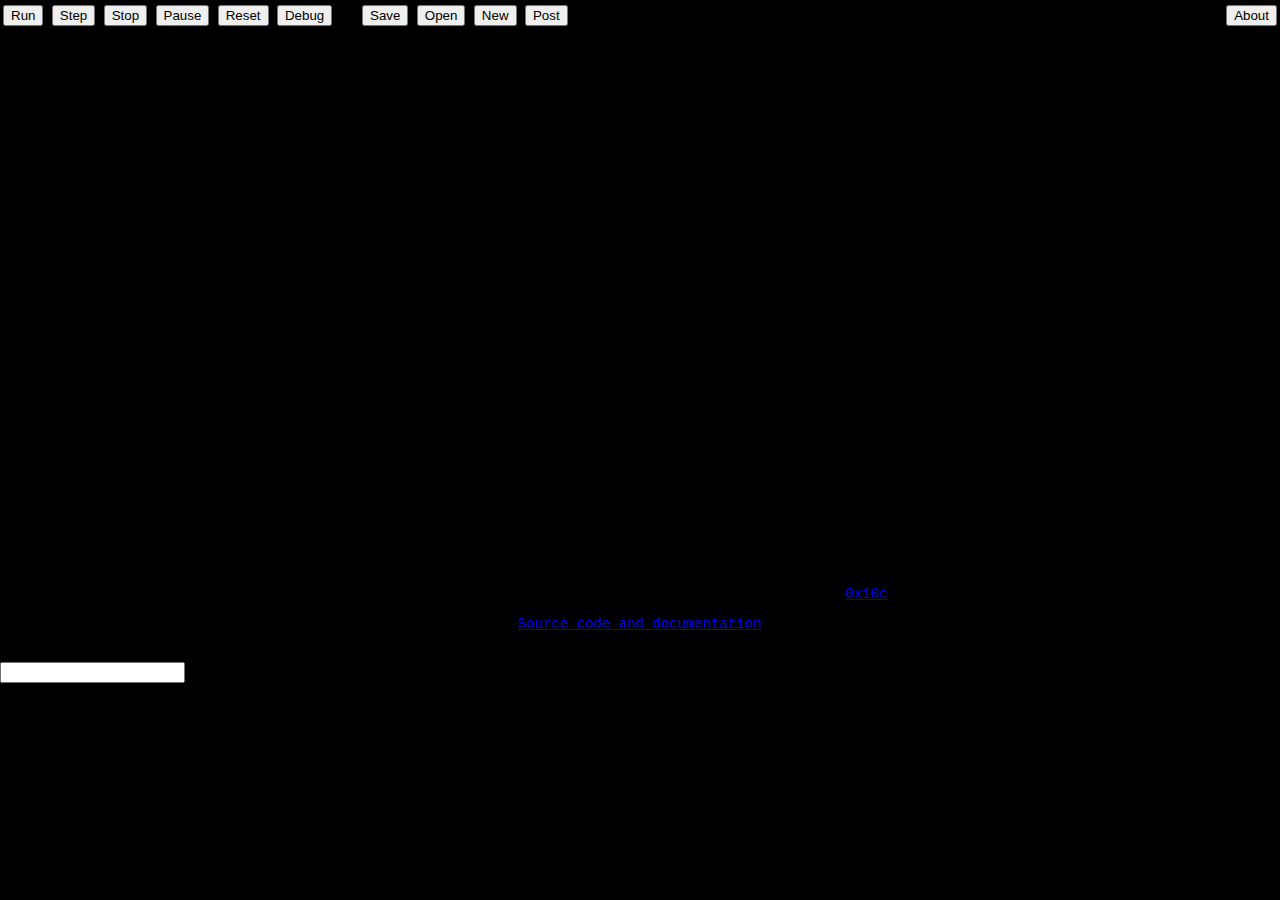
==== index.html @ 8cb6234c "added post button" ====
<!DOCTYPE html>
<html xmlns="http://www.w3.org/1999/xhtml" xml:lang="en" lang="en">
	<head>
		<title>DCPU-16 IDE</title>
		<meta name="Description" content="An open-source assembler, debugger and emulator for 0x10c">
		<link type="text/css" href="stylesheets/black-theme/jquery-ui-1.8.20.custom.css" rel="stylesheet" />
		<link type="text/css" href="stylesheets/styles.css" rel="stylesheet" />
		<script type="text/javascript" src="javascript/jquery-1.7.2.min.js"></script>
		<script type="text/javascript" src="javascript/jquery-ui-1.8.20.custom.min.js"></script>
		<script type="text/javascript" src="javascript/emulator.js"></script>
		<script type="text/javascript" src="javascript/assembler.js"></script>
		<script type="text/javascript" src="javascript/lem1820.js"></script>
		<script type="text/javascript" src="javascript/keyboard.js"></script>
		<script type="text/javascript" src="javascript/clock.js"></script>
		<script type="text/javascript" src="javascript/ace/ace.js" charset="utf-8"></script>
		<script type="text/javascript" src="javascript/ace/theme-monokai.js" charset="utf-8"></script>
		<script type="text/javascript" src="javascript/ace/mode-dcpu16.js" charset="utf-8"></script>
		<script type="text/javascript" src="javascript/ide.js"></script>
		<script type="text/javascript">
		  var _gaq = _gaq || [];
		  _gaq.push(['_setAccount', 'UA-32543076-1']);
		  _gaq.push(['_trackPageview']);

		  (function() {
			var ga = document.createElement('script'); ga.type = 'text/javascript'; ga.async = true;
			ga.src = ('https:' == document.location.protocol ? 'https://ssl' : 'http://www') + '.google-analytics.com/ga.js';
			var s = document.getElementsByTagName('script')[0]; s.parentNode.insertBefore(ga, s);
		  })();
		</script>
		 
	<body>
		<div id="toolbar" class="ui-widget-header ui-corner-all">
			<button id="run_button" onclick="run()">Run</button>
			<button id="step_button" onclick="step()">Step</button>
			<button id="stop_button" onclick="stopDebugger()">Stop</button>
			<button id="pause_button" onclick="pauseDebugger()">Pause</button>
			<button id="reset_button" onclick="reset()">Reset</button>
			
			<button id="debug_button" onclick="startDebugger()">Debug</button>
			<div style="margin-left: 12px; width: 1px; display: inline-block;"></div>
			<button id="save_button" onclick="save()">Save</button>
			<button id="open_button" onclick="_open()">Open</button>
			<button id="new_button" onclick="_new()">New</button>
			<button id="post_button" onclick="post()">Post</button>
			
			<button id="about_button" class="right" onclick="about()">About</button>
		</div>
		
		<div>
		
			<div class="ui-dialog ui-widget ui-widget-content ui-corner-all" style="right:0px; height:255px; top: 50px;">
				<div class="ui-dialog-titlebar ui-widget-header ui-corner-all ui-helper-clearfix">
					<span class="ui-dialog-title">Emulator</span>
					<div class="right" id="cycles" style="margin-top: 2px"></div>
				</div>
				<div style="height: auto; width: auto;" class="ui-dialog-content ui-widget-content">
					<div id="monitor"></div>
				</div>
			</div>
			
			
			<div id="editing_windows">
				<div id="source-dialog" class="ui-dialog ui-widget ui-widget-content ui-corner-all" style="right: 310px; left: 0px; bottom: 220px; top: 50px; width: auto;">
					<div class="ui-dialog-titlebar ui-widget-header ui-corner-all ui-helper-clearfix">
						<span id="editor_file_name" class="ui-dialog-title">Source</span>
					</div>
					<div id="editor" class="ui-dialog-content ui-widget-content"></div>
				</div>
				
				<div id="assembly-dialog" class="ui-dialog ui-widget ui-widget-content ui-corner-all" style="left: 0px; bottom: 0px; height: 210px; right: 310px; width: auto;">
					<div class="ui-dialog-titlebar ui-widget-header ui-corner-all ui-helper-clearfix">
					  <span class="ui-dialog-title">Assembly Result</span>
					</div>
					<div id="assembly" class="dialog_contents ui-dialog-content ui-widget-content scrolling_contents"></div>
				</div>
				
				<div id="ouput-dialog" class="ui-dialog ui-widget ui-widget-content ui-corner-all" style="right:0px; width: 300px; bottom: 0px; top: 310px;">
					<div class="ui-dialog-titlebar ui-widget-header ui-corner-all ui-helper-clearfix">
					  <span class="ui-dialog-title">Output</span>
					</div>
					<div id="output" class="ui-dialog-content ui-widget-content dialog_contents scrolling_contents"></div>
				</div>
			
			</div>
			
			<div id="debugging_windows" style="display: none">
				<div id="listing-dialog" class="ui-dialog ui-widget ui-widget-content ui-corner-all" style="right: 310px; left: 0px; bottom: 220px; top: 50px; width: auto;">
					<div class="ui-dialog-titlebar ui-widget-header ui-corner-all ui-helper-clearfix">
						<span class="ui-dialog-title">Listing</span>
					</div>
					<div id="listing"  
						class="ui-dialog-content ui-widget-content dialog_contents scrolling_contents"></div>
						
					<div id="debugger_line"></div>
				</div>
				
				<div id="memory-dialog" class="ui-dialog ui-widget ui-widget-content ui-corner-all" style="left: 0px; bottom: 0px; height: 210px; right: 310px; width: auto;">
					<div class="ui-dialog-titlebar ui-widget-header ui-corner-all ui-helper-clearfix">
					  <span class="ui-dialog-title">Memory</span>
					</div>
					<div id="memory_container" class="dialog_contents ui-dialog-content ui-widget-content scrolling_contents">
						<div style="height: 114674px;"></div>
						<div id="memory"></div>
					</div>
				</div>
				
				<div id="registers-dialog" class="ui-dialog ui-widget ui-widget-content ui-corner-all" style="right:0px; width: 300px; bottom: 0px; top: 310px;">
					<div class="ui-dialog-titlebar ui-widget-header ui-corner-all ui-helper-clearfix">
					  <span class="ui-dialog-title">Registers</span>
					</div>
					<div id="registers" class="ui-dialog-content ui-widget-content dialog_contents scrolling_contents">
						<div id="register-A">
							<div class="register-name">A:</div>
							<div class="left">
								<span class="register-value">0x0000</span>
								[<span class="register-memory-value">0x0000</span>]
							</div>
							<div class="clear"></div>
						</div>
						<div id="register-B">
							<div class="register-name">B:</div>
							<div class="left">
								<span class="register-value">0x0000</span>
								[<span class="register-memory-value">0x0000</span>]
							</div>
							<div class="clear"></div>
						</div>
						<div id="register-C">
							<div class="register-name">C:</div>
							<div class="left">
								<span class="register-value">0x0000</span>
								[<span class="register-memory-value">0x0000</span>]
							</div>
							<div class="clear"></div>
						</div>
						<div id="register-X">
							<div class="register-name">X:</div>
							<div class="left">
								<span class="register-value">0x0000</span>
								[<span class="register-memory-value">0x0000</span>]
							</div>
							<div class="clear"></div>
						</div>
						<div id="register-Y">
							<div class="register-name">Y:</div>
							<div class="left">
								<span class="register-value">0x0000</span>
								[<span class="register-memory-value">0x0000</span>]
							</div>
							<div class="clear"></div>
						</div>
						<div id="register-Z">
							<div class="register-name">Z:</div>
							<div class="left">
								<span class="register-value">0x0000</span>
								[<span class="register-memory-value">0x0000</span>]
							</div>
							<div class="clear"></div>
						</div>
						<div id="register-I">
							<div class="register-name">I:</div>
							<div class="left">
								<span class="register-value">0x0000</span>
								[<span class="register-memory-value">0x0000</span>]
							</div>
							<div class="clear"></div>
						</div>
						<div id="register-J">
							<div class="register-name">J:</div>
							<div class="left">
								<span class="register-value">0x0000</span>
								[<span class="register-memory-value">0x0000</span>]
							</div>
							<div class="clear"></div>
						</div>
						<div id="register-SP">
							<div class="register-name">SP:</div>
							<div class="left">
								<span class="register-value">0x0000</span>
								[<span class="register-memory-value">0x0000</span>]
							</div>
							<div class="clear"></div>
						</div>
						<div id="register-PC">
							<div class="register-name">PC:</div>
							<div class="left">
								<span class="register-value">0x0000</span>
								[<span class="register-memory-value">0x0000</span>]
							</div>
							<div class="clear"></div>
						</div>
						<div id="register-EX">
							<div class="register-name">EX:</div>
							<div class="left">
								<span class="register-value">0x0000</span>
								[<span class="register-memory-value">0x0000</span>]
							</div>
							<div class="clear"></div>
						</div>
						<div id="register-IA">
							<div class="register-name">IA:</div>
							<div class="left">
								<span class="register-value">0x0000</span>
								[<span class="register-memory-value">0x0000</span>]
							</div>
							<div class="clear"></div>
						</div>
					</div>
				</div>
			</div>
		</div>
		
		<div id="about_dialog" title="About DCPU-16 IDE">
			<p>
				DCPU-16 IDE version 0.1<br/>
				&copy; 2012 John McCann
			</p>
			<p>DCPU-16 IDE is an assembler, debugger and emulator for <a href="http://0x10c.com" target="_tab">0x10c</a>.</p>
			<p><a href="https://github.com/dangermccann/dcpu16-ide" target="_tab">Source code and documentation</a></p>
		</div>

		
		<div id="save_dialog" title="Save File">
			<p>
				Enter a file name: <br/>
				<input type="text" id="file_name" />
			</p>
		</div>
		
		<div id="open_dialog" title="Open File">
			<p>
				<ol id="selectable_file_list">
				</ol>
			</p>
		</div>
		
	</body>
</html>
---- stylesheets/styles.css ----
body { 
	font-family: courier, 'courier new', Lucidatypewriter, monospace, fixed; 
	font-size: 14px;
	background: #000000;
	margin: 0px; 
	padding: 0px;
}
.right {
	float: right;
}
.left {
	float: left;
}

#toolbar {
	padding: 3px;
	margin-top: 2px;
}

.scrolling_contents {
	overflow-y: auto !important;
}

textarea {
	background: none;
	color: #ffffff;
	border: 1px solid #695649;
	height: 100% !important; 
	width: 100%; 
	margin: 0; 
	padding: 0 4px 0 4px;
}

#editor {
	position: absolute; 
	top: 41px; 
	left: 4px; 
	right: 4px; 
	bottom: 4px; 
	padding: 0 !important; 
	overflow: hidden !important;
}

.ace_editor {
	font-size: 14px !important;
}

.ace_gutter-cell.ace_breakpoint{
    border-radius: 20px 0px 0px 20px;
    box-shadow: 0px 0px 1px 1px red inset;
} 

.dialog_contents {
	position: absolute !important; 
	top: 34px; 
	left: 4px; 
	right: 4px; 
	bottom: 0; 
	padding-left: 3px !important; 
	padding-right: 5px !important;  
	padding-top: 7px !important; 
	padding-bottom: 5px !important; 
	
}

#listing {
	top: 39px; 
	padding-top: 0px !important;
	padding-left: 0px !important;
	margin-left: 2px;
	z-index: 16;
}

#debugger_line {
	position: absolute;
	height: 14px;
    left: 4px;
    right: 20px;
    top: 39px;
    z-index: 15;
	background: #3f5526;
}

.listing_line {
	white-space: nowrap;
	height: 14px;
}

.offset {
	color: #777777;
	width: 62px;
	margin-right: 14px;
	cursor: pointer;
}

.breakpoint {
	background: #971200;
	color: #aaaaaa !important;
}

.bytecode {
	color: #ffffff;
	width: 170px;
}
.tokens {
}
.clear {
	clear: both;
}

.comment { 
	color: #777777; 
	white-space: nowrap;
}
.hexidecimal { 
	color: #3bd4d4; 
}
.decimal { 
	color: #0077ff; 
}
.string { 
	color: #007700 
}
.label_def { 
	color: #6666ff 
}
.label_ref { 
	color: #aaaaff 
}
.command { 
	color: #ffffff; 
	font-weight: bold;
}
.reserved_word { 
	color: #aaaa00; 
}
.open_bracket { 
	color: #dddddd; 
}	
.close_bracket { 
	color: #dddddd; 
} 
.comma { 
	color: #dddddd; 
}
.operator { 
	color: #dddddd; 
}
.register { 
	color: #fe9fde; 
}
.space {  }


.register-name {
	float: left;
	color: #fe9fde; 
	width: 35px;
}
.register-value {
	float: left;
	color: #ffffff;
	padding-right: 16px;
}

.register-memory-value {
	cursor: pointer;
}

.changed {
	color: #9cce64 !important;
}

.ace_numeric { 
	color: #0077ff; 
}
.ace_hex { 
	color: #3bd4d4; 
}
.ace_string { 
	color: #007700 !important;
}
.ace_library { 
	color: #6666ff 
}
.ace_keyword { 
	color: #ffffff !important;  
	font-weight: bold;
}
.ace_variable { 
	color: #fe9fde; 
}




#memory {
	min-width: 500px;
	position: absolute;
	top: 4px;
	left: 4px;
}

.memory_offset {
	color: #777777;
	float: left; 
	width: 62px;
}

.memory_line {
	float: left;
	white-space: nowrap;	
}

#about_dialog {
	text-align: center;
}

#selectable_file_list .ui-selecting { 
	background: #dbffb0; 
	color: black; 
}
#selectable_file_list .ui-selected { 
	background: #9fda58; 
	color: black; 
}
#selectable_file_list { 
	list-style-type: none; 
	margin: 0; 
	padding: 0; 
	cursor: pointer;
}
#selectable_file_list li { 
	margin: 3px; 
	padding: 0.4em; 
	height: 14px; 
}
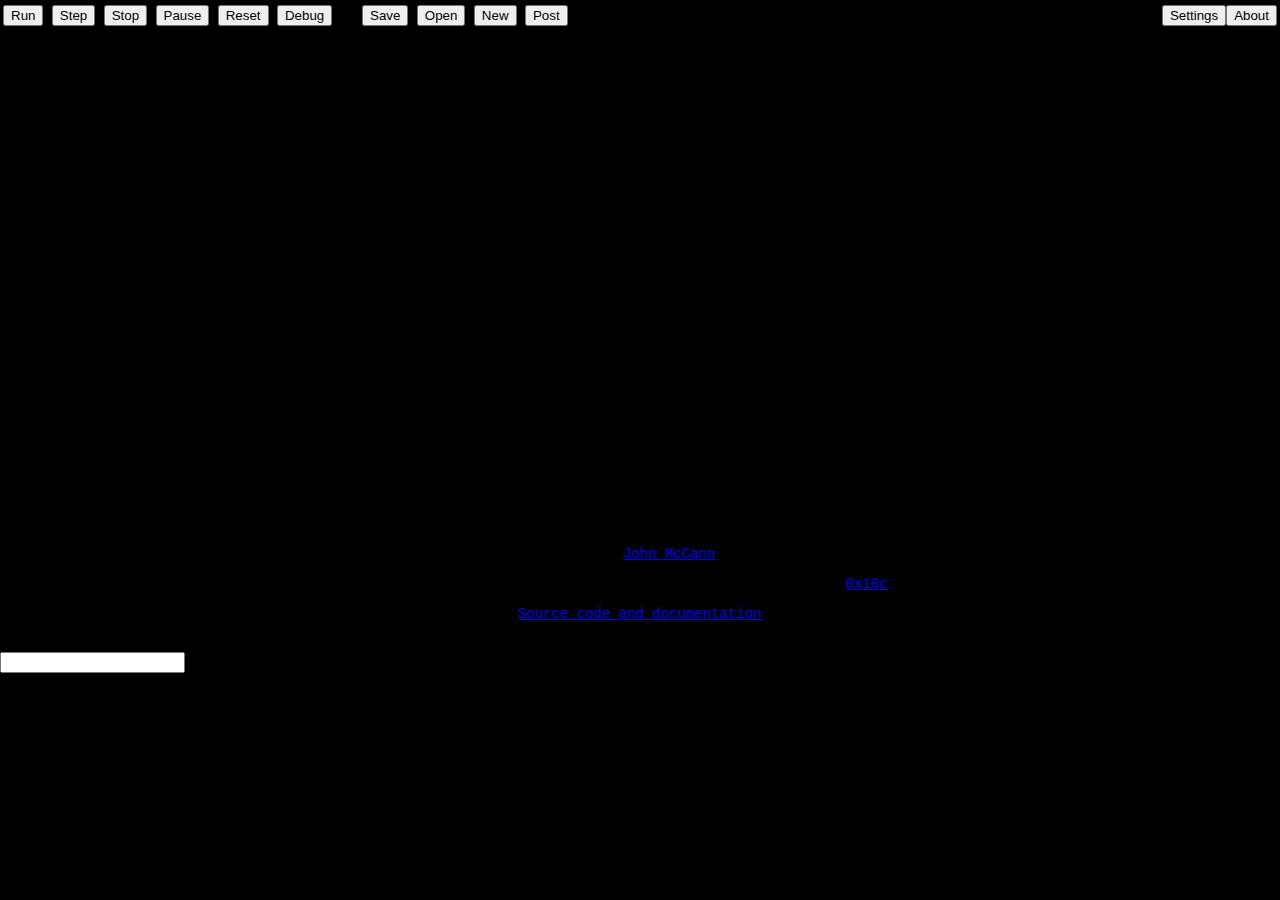
==== commit dd1316e4: "- fix assembler error with [SP] and [SP+constant] - handle stack overflow for programs with really l" ====
--- a/index.html
+++ b/index.html
@@ -10,6 +10,7 @@
 		<script type="text/javascript" src="javascript/emulator.js"></script>
 		<script type="text/javascript" src="javascript/assembler.js"></script>
 		<script type="text/javascript" src="javascript/lem1820.js"></script>
+		<script type="text/javascript" src="javascript/hmd2043.js"></script>
 		<script type="text/javascript" src="javascript/keyboard.js"></script>
 		<script type="text/javascript" src="javascript/clock.js"></script>
 		<script type="text/javascript" src="javascript/ace/ace.js" charset="utf-8"></script>
@@ -18,13 +19,21 @@
 		<script type="text/javascript" src="javascript/ide.js"></script>
 		<script type="text/javascript">
 		  var _gaq = _gaq || [];
-		  _gaq.push(['_setAccount', 'UA-32543076-1']);
+		  //_gaq.push(['_setAccount', 'UA-32543076-1']);
 		  _gaq.push(['_trackPageview']);
 
 		  (function() {
 			var ga = document.createElement('script'); ga.type = 'text/javascript'; ga.async = true;
 			ga.src = ('https:' == document.location.protocol ? 'https://ssl' : 'http://www') + '.google-analytics.com/ga.js';
 			var s = document.getElementsByTagName('script')[0]; s.parentNode.insertBefore(ga, s);
+		  })();
+		</script>
+		<script type="text/javascript">
+		  var uvOptions = {};
+		  (function() {
+			var uv = document.createElement('script'); uv.type = 'text/javascript'; uv.async = true;
+			uv.src = ('https:' == document.location.protocol ? 'https://' : 'http://') + 'widget.uservoice.com/6ExFBRfaBV9aGiIHJQb4NQ.js';
+			var s = document.getElementsByTagName('script')[0]; s.parentNode.insertBefore(uv, s);
 		  })();
 		</script>
 		 
@@ -35,6 +44,7 @@
 			<button id="stop_button" onclick="stopDebugger()">Stop</button>
 			<button id="pause_button" onclick="pauseDebugger()">Pause</button>
 			<button id="reset_button" onclick="reset()">Reset</button>
+			<button id="clone_button" onclick="clone()" style="display:none">Clone</button>
 			
 			<button id="debug_button" onclick="startDebugger()">Debug</button>
 			<div style="margin-left: 12px; width: 1px; display: inline-block;"></div>
@@ -44,37 +54,41 @@
 			<button id="post_button" onclick="post()">Post</button>
 			
 			<button id="about_button" class="right" onclick="about()">About</button>
+			<button id="settings_button" class="right" onclick="openSettings()">Settings</button>
 		</div>
 		
 		<div>
 		
-			<div class="ui-dialog ui-widget ui-widget-content ui-corner-all" style="right:0px; height:255px; top: 50px;">
+			<div class="ui-dialog ui-widget ui-widget-content ui-corner-all" style="right:0px; height:275px; top: 45px;">
 				<div class="ui-dialog-titlebar ui-widget-header ui-corner-all ui-helper-clearfix">
 					<span class="ui-dialog-title">Emulator</span>
 					<div class="right" id="cycles" style="margin-top: 2px"></div>
 				</div>
 				<div style="height: auto; width: auto;" class="ui-dialog-content ui-widget-content">
 					<div id="monitor"></div>
+					<div class="left" id="media-drive"></div>
+					<div id="toggle_media_button" class="left mini-button">Insert Media</div>
+					<div class="clear"></div>
 				</div>
 			</div>
 			
 			
 			<div id="editing_windows">
-				<div id="source-dialog" class="ui-dialog ui-widget ui-widget-content ui-corner-all" style="right: 310px; left: 0px; bottom: 220px; top: 50px; width: auto;">
+				<div id="source-dialog" class="ui-dialog ui-widget ui-widget-content ui-corner-all" style="right: 310px; left: 0px; bottom: 190px; top: 45px; width: auto;">
 					<div class="ui-dialog-titlebar ui-widget-header ui-corner-all ui-helper-clearfix">
 						<span id="editor_file_name" class="ui-dialog-title">Source</span>
 					</div>
 					<div id="editor" class="ui-dialog-content ui-widget-content"></div>
 				</div>
 				
-				<div id="assembly-dialog" class="ui-dialog ui-widget ui-widget-content ui-corner-all" style="left: 0px; bottom: 0px; height: 210px; right: 310px; width: auto;">
+				<div id="assembly-dialog" class="ui-dialog ui-widget ui-widget-content ui-corner-all" style="left: 0px; bottom: 0px; height: 180px; right: 310px; width: auto;">
 					<div class="ui-dialog-titlebar ui-widget-header ui-corner-all ui-helper-clearfix">
 					  <span class="ui-dialog-title">Assembly Result</span>
 					</div>
 					<div id="assembly" class="dialog_contents ui-dialog-content ui-widget-content scrolling_contents"></div>
 				</div>
 				
-				<div id="ouput-dialog" class="ui-dialog ui-widget ui-widget-content ui-corner-all" style="right:0px; width: 300px; bottom: 0px; top: 310px;">
+				<div id="ouput-dialog" class="ui-dialog ui-widget ui-widget-content ui-corner-all" style="right:0px; width: 300px; bottom: 0px; top: 330px;">
 					<div class="ui-dialog-titlebar ui-widget-header ui-corner-all ui-helper-clearfix">
 					  <span class="ui-dialog-title">Output</span>
 					</div>
@@ -84,7 +98,7 @@
 			</div>
 			
 			<div id="debugging_windows" style="display: none">
-				<div id="listing-dialog" class="ui-dialog ui-widget ui-widget-content ui-corner-all" style="right: 310px; left: 0px; bottom: 220px; top: 50px; width: auto;">
+				<div id="listing-dialog" class="ui-dialog ui-widget ui-widget-content ui-corner-all" style="right: 310px; left: 0px; bottom: 220px; top: 45px; width: auto;">
 					<div class="ui-dialog-titlebar ui-widget-header ui-corner-all ui-helper-clearfix">
 						<span class="ui-dialog-title">Listing</span>
 					</div>
@@ -104,7 +118,7 @@
 					</div>
 				</div>
 				
-				<div id="registers-dialog" class="ui-dialog ui-widget ui-widget-content ui-corner-all" style="right:0px; width: 300px; bottom: 0px; top: 310px;">
+				<div id="registers-dialog" class="ui-dialog ui-widget ui-widget-content ui-corner-all" style="right:0px; width: 300px; height: 246px; top: 330px;">
 					<div class="ui-dialog-titlebar ui-widget-header ui-corner-all ui-helper-clearfix">
 					  <span class="ui-dialog-title">Registers</span>
 					</div>
@@ -207,13 +221,26 @@
 						</div>
 					</div>
 				</div>
+			
+				<div id="watches-dialog" class="ui-dialog ui-widget ui-widget-content ui-corner-all" style="right:0px; width: 300px; bottom: 0px; top: 586px;">
+					<div class="ui-dialog-titlebar ui-widget-header ui-corner-all ui-helper-clearfix">
+					  <span class="ui-dialog-title">Watches</span>
+					  <div id="watches_remove_button" class="right titlebar-icon"><div class="ui-icon ui-icon-minusthick"></div></div>
+					  <div id="watches_add_button" class="right titlebar-icon"><div class="ui-icon ui-icon-plusthick"></div></div>
+					</div>
+					<div id="watches">
+						<ol id="watches_list"></ol>
+						<li id="watch_template" style="display: none"><div class="watch_key"></div><div class="watch_value"></div><div class="clear"></div></li>
+						<li id="watch_edit_template" style="display: none"><input type="text"></input></li>
+					</div>
+				</div>
 			</div>
 		</div>
 		
 		<div id="about_dialog" title="About DCPU-16 IDE">
 			<p>
-				DCPU-16 IDE version 0.1<br/>
-				&copy; 2012 John McCann
+				DCPU-16 IDE version 0.4<br/>
+				&copy; 2012 <a href="http://twitter.com/#!/dangermccann" target="_tab">John McCann</a>
 			</p>
 			<p>DCPU-16 IDE is an assembler, debugger and emulator for <a href="http://0x10c.com" target="_tab">0x10c</a>.</p>
 			<p><a href="https://github.com/dangermccann/dcpu16-ide" target="_tab">Source code and documentation</a></p>
@@ -234,5 +261,17 @@
 			</p>
 		</div>
 		
+		<div id="settings_dialog" title="Settings">
+			<p>
+				<div class="settings_label">CPU Speed:</div>
+				<div id="cpu_speed_values" class="settings_value">
+					<span>100 kHz</span>
+					<span>100 Hz</span>
+					<span>10 Hz</span>
+				</div>
+				<div class="clear"></div>
+			</p>
+		</div>
+		
 	</body>
 </html>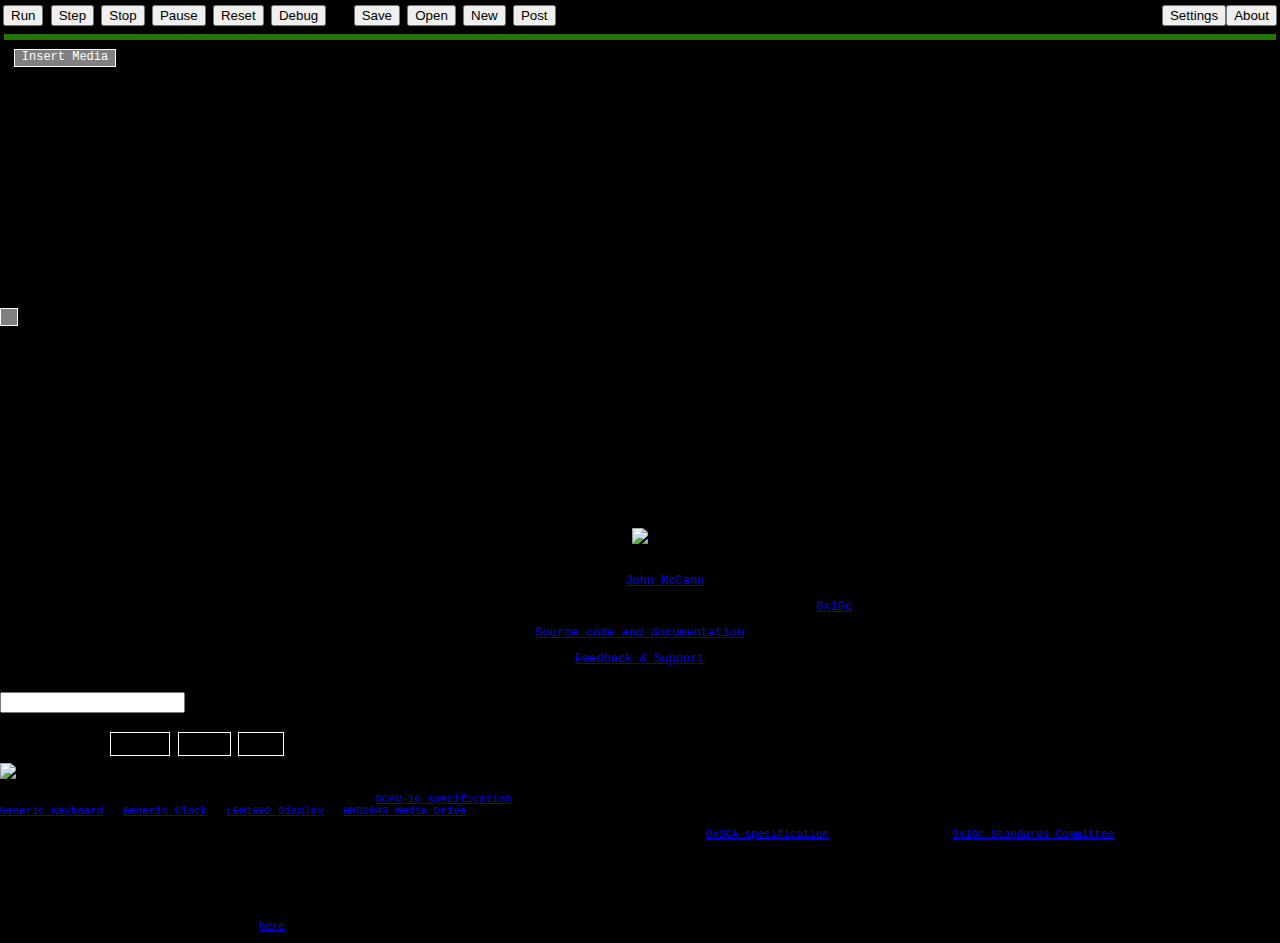
==== commit 9d3c95ce: "Implemented a subset of the preprocessor directives in the spec" ====
--- a/index.html
+++ b/index.html
@@ -19,7 +19,7 @@
 		<script type="text/javascript" src="javascript/ide.js"></script>
 		<script type="text/javascript">
 		  var _gaq = _gaq || [];
-		  //_gaq.push(['_setAccount', 'UA-32543076-1']);
+		  _gaq.push(['_setAccount', 'UA-32543076-1']);
 		  _gaq.push(['_trackPageview']);
 
 		  (function() {
@@ -39,35 +39,35 @@
 		 
 	<body>
 		<div id="toolbar" class="ui-widget-header ui-corner-all">
-			<button id="run_button" onclick="run()">Run</button>
-			<button id="step_button" onclick="step()">Step</button>
-			<button id="stop_button" onclick="stopDebugger()">Stop</button>
-			<button id="pause_button" onclick="pauseDebugger()">Pause</button>
-			<button id="reset_button" onclick="reset()">Reset</button>
-			<button id="clone_button" onclick="clone()" style="display:none">Clone</button>
-			
-			<button id="debug_button" onclick="startDebugger()">Debug</button>
+			<button id="run_button" onclick="run()" title="Runs the program">Run</button>
+			<button id="step_button" onclick="step()" title="Steps over a single operation">Step</button>
+			<button id="stop_button" onclick="stopDebugger()" title="Stops the debugger and returns to the editor">Stop</button>
+			<button id="pause_button" onclick="pauseDebugger()" title="Pauses the emulator">Pause</button>
+			<button id="reset_button" onclick="reset()" title="Resets the emulator and starts the program from the beginning">Reset</button>
+			<button id="clone_button" onclick="clone()" title="Clones this project so that it is editable" style="display:none">Clone</button>
+			
+			<button id="debug_button" onclick="startDebugger()" title="Starts the debugger">Debug</button>
 			<div style="margin-left: 12px; width: 1px; display: inline-block;"></div>
-			<button id="save_button" onclick="save()">Save</button>
-			<button id="open_button" onclick="_open()">Open</button>
-			<button id="new_button" onclick="_new()">New</button>
-			<button id="post_button" onclick="post()">Post</button>
-			
-			<button id="about_button" class="right" onclick="about()">About</button>
-			<button id="settings_button" class="right" onclick="openSettings()">Settings</button>
+			<button id="save_button" onclick="save()" title="Saves this program">Save</button>
+			<button id="open_button" onclick="_open()" title="Displays the Open dialog to open a previously saved file">Open</button>
+			<button id="new_button" onclick="_new()" title="Creates a new file">New</button>
+			<button id="post_button" onclick="post()" title="Posts this file to allow you to share it with others">Post</button>
+			
+			<button id="about_button" class="right" onclick="about()" title="Opens the About dialog">About</button>
+			<button id="settings_button" class="right" onclick="openSettings()" title="Opens the Settings dialog">Settings</button>
 		</div>
 		
 		<div>
 		
-			<div class="ui-dialog ui-widget ui-widget-content ui-corner-all" style="right:0px; height:275px; top: 45px;">
+			<div class="ui-dialog ui-widget ui-widget-content ui-corner-all" style="right:0px; height:279px; top: 45px;">
 				<div class="ui-dialog-titlebar ui-widget-header ui-corner-all ui-helper-clearfix">
 					<span class="ui-dialog-title">Emulator</span>
 					<div class="right" id="cycles" style="margin-top: 2px"></div>
 				</div>
 				<div style="height: auto; width: auto;" class="ui-dialog-content ui-widget-content">
-					<div id="monitor"></div>
-					<div class="left" id="media-drive"></div>
-					<div id="toggle_media_button" class="left mini-button">Insert Media</div>
+					<div id="monitor" title="LEM1802 Low Energy Monitor"></div>
+					<div class="left" id="media-drive" title="HDM2043 Harold Media Drive"></div>
+					<div id="toggle_media_button" class="left mini-button" title="Inserts or ejects media from the HMD2043 drive.">Insert Media</div>
 					<div class="clear"></div>
 				</div>
 			</div>
@@ -77,6 +77,8 @@
 				<div id="source-dialog" class="ui-dialog ui-widget ui-widget-content ui-corner-all" style="right: 310px; left: 0px; bottom: 190px; top: 45px; width: auto;">
 					<div class="ui-dialog-titlebar ui-widget-header ui-corner-all ui-helper-clearfix">
 						<span id="editor_file_name" class="ui-dialog-title">Source</span>
+						
+						<div id="help_button" class="left titlebar-icon" style="margin: 0" title="Display the help dialog."><div class="ui-icon ui-icon-info"></div></div>
 					</div>
 					<div id="editor" class="ui-dialog-content ui-widget-content"></div>
 				</div>
@@ -88,7 +90,7 @@
 					<div id="assembly" class="dialog_contents ui-dialog-content ui-widget-content scrolling_contents"></div>
 				</div>
 				
-				<div id="ouput-dialog" class="ui-dialog ui-widget ui-widget-content ui-corner-all" style="right:0px; width: 300px; bottom: 0px; top: 330px;">
+				<div id="ouput-dialog" class="ui-dialog ui-widget ui-widget-content ui-corner-all" style="right:0px; width: 300px; bottom: 0px; top: 334px;">
 					<div class="ui-dialog-titlebar ui-widget-header ui-corner-all ui-helper-clearfix">
 					  <span class="ui-dialog-title">Output</span>
 					</div>
@@ -110,17 +112,28 @@
 				
 				<div id="memory-dialog" class="ui-dialog ui-widget ui-widget-content ui-corner-all" style="left: 0px; bottom: 0px; height: 210px; right: 310px; width: auto;">
 					<div class="ui-dialog-titlebar ui-widget-header ui-corner-all ui-helper-clearfix">
-					  <span class="ui-dialog-title">Memory</span>
+					  <span class="ui-dialog-title" title="Displays the value of the emulator's RAM.">Memory</span>
+					  
+						<div id="memory_goto_button" class="right titlebar-icon" title="Jump the memory window to the location of RAM entered in the text box."><div class="ui-icon ui-icon-circle-arrow-s"></div></div>
+						<input id="memory_goto_input" type="text" class="right" />
+						
+						<div class="right" style="margin-top: 2px; margin-right: 20px;">
+							Collapse zeros
+						</div>
+						<div class="right" style="margin-top: 4px; margin-right: 3px;">
+							<input type="checkbox" id="collapse_empty_checkbox" style="margin: 0" /> 
+						</div>
+					  
 					</div>
 					<div id="memory_container" class="dialog_contents ui-dialog-content ui-widget-content scrolling_contents">
-						<div style="height: 114674px;"></div>
+						<div id="memory_sizer"></div>
 						<div id="memory"></div>
 					</div>
 				</div>
 				
-				<div id="registers-dialog" class="ui-dialog ui-widget ui-widget-content ui-corner-all" style="right:0px; width: 300px; height: 246px; top: 330px;">
-					<div class="ui-dialog-titlebar ui-widget-header ui-corner-all ui-helper-clearfix">
-					  <span class="ui-dialog-title">Registers</span>
+				<div id="registers-dialog" class="ui-dialog ui-widget ui-widget-content ui-corner-all" style="right:0px; width: 300px; height: 242px; top: 334px;">
+					<div class="ui-dialog-titlebar ui-widget-header ui-corner-all ui-helper-clearfix">
+					  <span class="ui-dialog-title" title="The registers window shows the current value of all registers, as well as the value at the RAM locaiton of the register's value.">Registers</span>
 					</div>
 					<div id="registers" class="ui-dialog-content ui-widget-content dialog_contents scrolling_contents">
 						<div id="register-A">
@@ -188,7 +201,7 @@
 							<div class="clear"></div>
 						</div>
 						<div id="register-SP">
-							<div class="register-name">SP:</div>
+							<div class="register-name"><span class="SP">SP</span>:</div>
 							<div class="left">
 								<span class="register-value">0x0000</span>
 								[<span class="register-memory-value">0x0000</span>]
@@ -196,7 +209,7 @@
 							<div class="clear"></div>
 						</div>
 						<div id="register-PC">
-							<div class="register-name">PC:</div>
+							<div class="register-name"><span class="PC">PC</span>:</div>
 							<div class="left">
 								<span class="register-value">0x0000</span>
 								[<span class="register-memory-value">0x0000</span>]
@@ -224,9 +237,9 @@
 			
 				<div id="watches-dialog" class="ui-dialog ui-widget ui-widget-content ui-corner-all" style="right:0px; width: 300px; bottom: 0px; top: 586px;">
 					<div class="ui-dialog-titlebar ui-widget-header ui-corner-all ui-helper-clearfix">
-					  <span class="ui-dialog-title">Watches</span>
-					  <div id="watches_remove_button" class="right titlebar-icon"><div class="ui-icon ui-icon-minusthick"></div></div>
-					  <div id="watches_add_button" class="right titlebar-icon"><div class="ui-icon ui-icon-plusthick"></div></div>
+					  <span class="ui-dialog-title" title="Watches allow you to see the value of a word in RAM while debugging.  To add a watch click the + button and enter a label or a numeric location in RAM.">Watches</span>
+					  <div id="watches_remove_button" class="right titlebar-icon" title="Remove the selected watch"><div class="ui-icon ui-icon-minusthick"></div></div>
+					  <div id="watches_add_button" class="right titlebar-icon" title="Add a watch.  Enter a label or memory location and the value in RAM will be displayed during debugging."><div class="ui-icon ui-icon-plusthick"></div></div>
 					</div>
 					<div id="watches">
 						<ol id="watches_list"></ol>
@@ -238,12 +251,14 @@
 		</div>
 		
 		<div id="about_dialog" title="About DCPU-16 IDE">
-			<p>
-				DCPU-16 IDE version 0.4<br/>
+			<p><img src="images/logo.png" /></p>
+			<p>
+				DCPU-16 IDE version 0.9<br/>
 				&copy; 2012 <a href="http://twitter.com/#!/dangermccann" target="_tab">John McCann</a>
 			</p>
 			<p>DCPU-16 IDE is an assembler, debugger and emulator for <a href="http://0x10c.com" target="_tab">0x10c</a>.</p>
 			<p><a href="https://github.com/dangermccann/dcpu16-ide" target="_tab">Source code and documentation</a></p>
+			<p><a href="javascript:UserVoice.showPopupWidget();" title="Open feedback & support dialog (powered by UserVoice)">Feedback &amp; Support</a></p>
 		</div>
 
 		
@@ -262,7 +277,7 @@
 		</div>
 		
 		<div id="settings_dialog" title="Settings">
-			<p>
+			<div style="margin: 24px 0 12px 0;">
 				<div class="settings_label">CPU Speed:</div>
 				<div id="cpu_speed_values" class="settings_value">
 					<span>100 kHz</span>
@@ -270,6 +285,35 @@
 					<span>10 Hz</span>
 				</div>
 				<div class="clear"></div>
+			</div>
+		</div>
+		
+		<div id="help_dialog" title="Help with DCPU-16 IDE" style="font-size: 0.9em">
+			<p><img src="images/logo.png" /></p>
+			<p>
+				This assembler is fully complient with version 1.7 of the 
+				<a href="https://raw.github.com/gatesphere/demi-16/master/docs/dcpu-specs/dcpu-1-7.txt" target="_blank">DCPU-16 specification</a>.
+				It also has built-in support for these devices: <br/>
+				<a href="http://0x10cwiki.com/wiki/Generic_keyboard" target="_blank">Generic Keyboard</a> &mdash;
+				<a href="http://0x10cwiki.com/wiki/Generic_Clock" target="_blank">Generic Clock</a> &mdash;
+				<a href="http://0x10cwiki.com/wiki/LEM1802_Display" target="_blank">LEM1802 Display</a> &mdash;
+				<a href="https://raw.github.com/0x10cStandardsCommittee/0x10c-Specifications/master/COMMUNITY/HIT_HMD2043.txt" target="_blank">HMD2043 Media Drive</a>
+			</p>
+			<p>
+				The assembler includes a preprocessor that supports a subset of the preprocessor directives mentioned in the
+				<a href="https://raw.github.com/0x10cStandardsCommittee/0x10c-Standards/master/ASM/Spec_0xSCA.txt" target="_blank">0xSCA specification</a>
+				maintained by the <a href="https://github.com/0x10cStandardsCommittee" target="_blank">0x10c Standards Committee</a>.  
+			</p>
+			<p>
+				The following preprocessor directives work:	<br/>
+				org, define, def, eq, undef, ifdef, ifndef, if, else elseif, elif, end, echo, error, dw, dp, fill
+			</p>
+			<p>
+				These preprocessor directives will be supported soon:<br/>
+				macro, ascii, rep, align, include, incbin
+			</p>
+			<p>
+				Please provide feedback and report bugs <a href="javascript:UserVoice.showPopupWidget();" title="Open feedback & support dialog (powered by UserVoice)">here</a>.
 			</p>
 		</div>
 		
--- a/stylesheets/styles.css
+++ b/stylesheets/styles.css
@@ -1,10 +1,12 @@
 body { 
 	font-family: courier, 'courier new', Lucidatypewriter, monospace, fixed; 
-	font-size: 14px;
+	/*Monaco, "Menlo", "Courier New", monospace*/
+	font-size: 12px;
 	background: #000000;
 	margin: 0px; 
 	padding: 0px;
 }
+
 .right {
 	float: right;
 }
@@ -33,22 +35,51 @@
 
 #editor {
 	position: absolute; 
-	top: 41px; 
+	top: 31px; 
 	left: 4px; 
 	right: 4px; 
-	bottom: 4px; 
+	bottom: 1px; 
 	padding: 0 !important; 
 	overflow: hidden !important;
 }
 
 .ace_editor {
-	font-size: 14px !important;
-}
-
-.ace_gutter-cell.ace_breakpoint{
-    border-radius: 20px 0px 0px 20px;
-    box-shadow: 0px 0px 1px 1px red inset;
-} 
+	font-size: 12px !important;
+	font-family: courier, 'courier new', Lucidatypewriter, monospace, fixed !important; 
+}
+
+.titlebar-icon {
+	cursor: pointer;
+	margin-top: 2px;
+	border: 1px solid #ffffff;
+	margin-right: 3px;
+	background: rgba(255, 255, 255, 0.5);
+	width: 16px;
+	height: 16px;
+}
+
+.titlebar-icon:hover { 
+	background: rgba(255, 255, 255, 0.8);
+}
+
+.mini-button {
+	cursor: pointer;
+	margin-top: 6px;
+	margin-left: 14px;
+	border: 1px solid #ffffff;
+	margin-right: 3px;
+	background: rgba(255, 255, 255, 0.5);
+	width: 100px;
+	text-align: center;
+	height: 16px;
+	color: #ffffff;
+}
+
+.mini-button:hover { 
+	background: rgba(255, 255, 255, 0.8);
+	color: #666666;
+}
+
 
 .dialog_contents {
 	position: absolute !important; 
@@ -94,8 +125,37 @@
 }
 
 .breakpoint {
+	border-radius: 2px 2px 2px 2px;
+	box-shadow: 0px 0px 1px 1px red inset;
 	background: #971200;
 	color: #aaaaaa !important;
+}
+
+.ace_gutter-cell.ace_breakpoint {
+	border-radius: 2px 2px 2px 2px;
+	box-shadow: 0px 0px 1px 1px red inset;
+	background: #971200;
+	color: #aaaaaa !important;
+}
+
+#assembly {
+	border-top: 6px solid #257505;
+}
+
+#assembly.failed {
+	border-top: 6px solid #bc3329;
+}
+
+.output_message {
+	padding-left: 4px;
+	margin-bottom: 1px;
+}
+
+.output_error {
+	padding-left: 4px;
+	margin-bottom: 1px;
+	color: #ea3e32;
+	cursor: pointer;
 }
 
 .bytecode {
@@ -114,18 +174,23 @@
 }
 .hexidecimal { 
 	color: #3bd4d4; 
+	cursor: pointer;
 }
 .decimal { 
 	color: #0077ff; 
 }
+.binary { 
+	color: #0077ff; 
+}
 .string { 
-	color: #007700 
+	color: #007700;
 }
 .label_def { 
-	color: #6666ff 
+	color: #6666ff;
 }
 .label_ref { 
-	color: #aaaaff 
+	color: #aaaaff;
+	cursor: pointer;
 }
 .command { 
 	color: #ffffff; 
@@ -151,6 +216,10 @@
 }
 .space {  }
 
+.preprocessor {  
+	color: #ffd200;
+}
+
 
 .register-name {
 	float: left;
@@ -172,16 +241,16 @@
 }
 
 .ace_numeric { 
-	color: #0077ff; 
+	color: #0077ff !important; 
 }
 .ace_hex { 
-	color: #3bd4d4; 
+	color: #3bd4d4 !important; 
 }
 .ace_string { 
 	color: #007700 !important;
 }
 .ace_library { 
-	color: #6666ff 
+	color: #6666ff;
 }
 .ace_keyword { 
 	color: #ffffff !important;  
@@ -190,8 +259,17 @@
 .ace_variable { 
 	color: #fe9fde; 
 }
-
-
+.ace_preprocessor { 
+	color: #ffd200;
+}
+
+.PC {
+	color: #d4f400;
+}
+
+.SP {
+	color: #ffc88d;
+}
 
 
 #memory {
@@ -212,8 +290,20 @@
 	white-space: nowrap;	
 }
 
+#memory_goto_input {
+	width: 60px;
+	font-size: 11px;
+	margin-top: 0px;
+	margin-right: 4px;
+	height: 14px;
+}
+
 #about_dialog {
 	text-align: center;
+}
+
+#registers {
+	margin-left: 15px;
 }
 
 #selectable_file_list .ui-selecting { 
@@ -236,3 +326,79 @@
 	height: 14px; 
 }
 
+#watches {
+	overflow-y: auto;
+	max-height: 230px;
+}
+
+#watches_list .ui-selecting { 
+	background: #dbffb0; 
+	color: black; 
+}
+#watches_list .ui-selected { 
+	background: #9fda58; 
+	color: black; 
+	padding: 3px 3px 5px 3px; 
+	border: 1px solid #ffffff;
+
+}
+#watches_list { 
+	list-style-type: none; 
+	margin: 0; 
+	padding: 0; 
+	cursor: pointer;
+}
+#watches_list li { 
+	margin: 2px; 
+	padding: 4px 4px 6px 4px; 
+	height: 12px; 
+}
+
+#watches_list .watch_key { 
+	width: 150px;
+	float: left;
+	overflow: hidden;
+}
+#watches_list .watch_value { 
+	float: left;
+}
+#watches_list .watch_value.changed { 
+
+}
+#watches_list input {
+	margin: 0;
+	background: #1D1D1D;
+	color: white;
+	border: 1px solid #DDD;
+	width: 280px;
+}
+
+#media-drive {
+	margin-left: 6px;
+}
+
+.settings_label {
+	float: left;
+	width: 110px;
+}
+
+.settings_value {
+	float: left;
+	width: 200px;
+}
+
+#cpu_speed_values span  {
+	padding: 4px;
+	border: 1px solid #ffffff;
+	cursor: pointer;
+}
+
+#cpu_speed_values .ui-selecting { 
+	background: #dbffb0; 
+	color: black; 
+}
+#cpu_speed_values .ui-selected { 
+	background: #9fda58; 
+	color: black; 
+
+}
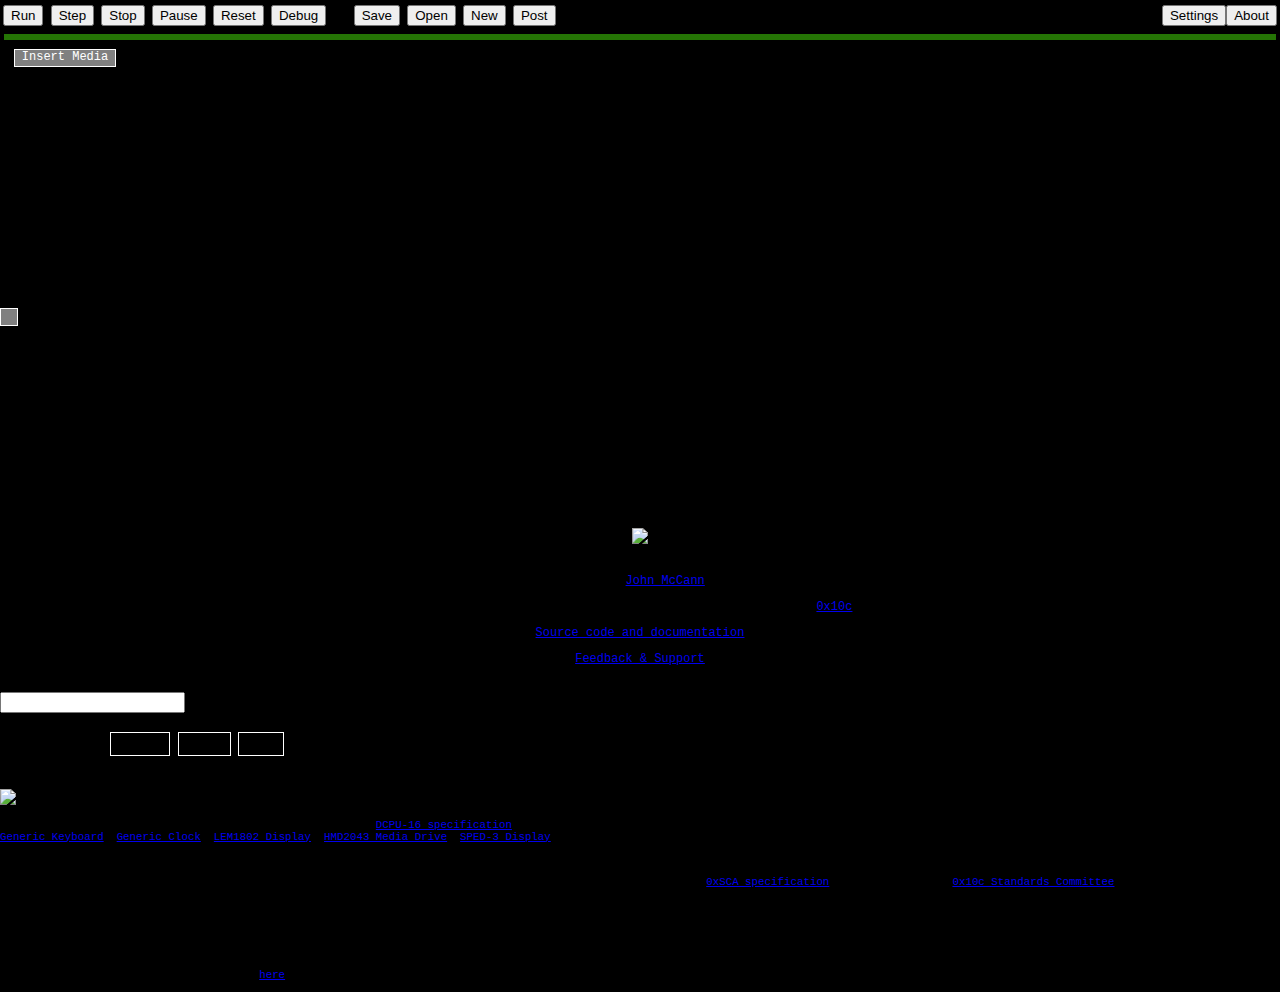
==== commit e78948e9: "accidentally disabled google analytics again" ====
--- a/index.html
+++ b/index.html
@@ -13,6 +13,9 @@
 		<script type="text/javascript" src="javascript/hmd2043.js"></script>
 		<script type="text/javascript" src="javascript/keyboard.js"></script>
 		<script type="text/javascript" src="javascript/clock.js"></script>
+		<script type="text/javascript" src="javascript/gl-matrix-min.js"></script>
+		<script type="text/javascript" src="javascript/webgl-utils.js"></script>
+		<script type="text/javascript" src="javascript/sped3.js"></script>
 		<script type="text/javascript" src="javascript/ace/ace.js" charset="utf-8"></script>
 		<script type="text/javascript" src="javascript/ace/theme-monokai.js" charset="utf-8"></script>
 		<script type="text/javascript" src="javascript/ace/mode-dcpu16.js" charset="utf-8"></script>
@@ -65,7 +68,7 @@
 					<div class="right" id="cycles" style="margin-top: 2px"></div>
 				</div>
 				<div style="height: auto; width: auto;" class="ui-dialog-content ui-widget-content">
-					<div id="monitor" title="LEM1802 Low Energy Monitor"></div>
+					<div id="monitor"></div>
 					<div class="left" id="media-drive" title="HDM2043 Harold Media Drive"></div>
 					<div id="toggle_media_button" class="left mini-button" title="Inserts or ejects media from the HMD2043 drive.">Insert Media</div>
 					<div class="clear"></div>
@@ -253,7 +256,7 @@
 		<div id="about_dialog" title="About DCPU-16 IDE">
 			<p><img src="images/logo.png" /></p>
 			<p>
-				DCPU-16 IDE version 0.9<br/>
+				DCPU-16 IDE version 0.9a<br/>
 				&copy; 2012 <a href="http://twitter.com/#!/dangermccann" target="_tab">John McCann</a>
 			</p>
 			<p>DCPU-16 IDE is an assembler, debugger and emulator for <a href="http://0x10c.com" target="_tab">0x10c</a>.</p>
@@ -285,6 +288,11 @@
 					<span>10 Hz</span>
 				</div>
 				<div class="clear"></div>
+				
+				<div class="hr"></div>
+				<p class="heading">Project Hardware Settings</p>
+				
+				<div id="hardware_settings"></div>
 			</div>
 		</div>
 		
@@ -294,11 +302,14 @@
 				This assembler is fully complient with version 1.7 of the 
 				<a href="https://raw.github.com/gatesphere/demi-16/master/docs/dcpu-specs/dcpu-1-7.txt" target="_blank">DCPU-16 specification</a>.
 				It also has built-in support for these devices: <br/>
-				<a href="http://0x10cwiki.com/wiki/Generic_keyboard" target="_blank">Generic Keyboard</a> &mdash;
-				<a href="http://0x10cwiki.com/wiki/Generic_Clock" target="_blank">Generic Clock</a> &mdash;
-				<a href="http://0x10cwiki.com/wiki/LEM1802_Display" target="_blank">LEM1802 Display</a> &mdash;
-				<a href="https://raw.github.com/0x10cStandardsCommittee/0x10c-Specifications/master/COMMUNITY/HIT_HMD2043.txt" target="_blank">HMD2043 Media Drive</a>
-			</p>
+				<a href="http://0x10cwiki.com/wiki/Generic_keyboard" target="_blank">Generic Keyboard</a>,
+				<a href="http://0x10cwiki.com/wiki/Generic_Clock" target="_blank">Generic Clock</a>,
+				<a href="http://0x10cwiki.com/wiki/LEM1802_Display" target="_blank">LEM1802 Display</a>,
+				<a href="https://raw.github.com/0x10cStandardsCommittee/0x10c-Specifications/master/COMMUNITY/HIT_HMD2043.txt" target="_blank">HMD2043 Media Drive</a>,
+				<a href="http://dcpu.com/3d-vector-display/" target="_blank">SPED-3 Display</a>
+				<br/>
+			</p>
+			<p>Use the Settings dialog to manage the connected hardware in each of your programs.</p>
 			<p>
 				The assembler includes a preprocessor that supports a subset of the preprocessor directives mentioned in the
 				<a href="https://raw.github.com/0x10cStandardsCommittee/0x10c-Standards/master/ASM/Spec_0xSCA.txt" target="_blank">0xSCA specification</a>
@@ -317,5 +328,32 @@
 			</p>
 		</div>
 		
+		<!-- Shaders for SPED3 -->
+		<script id="shader-vs" type="x-shader/x-vertex">
+			attribute vec3 aVertexPosition;
+			attribute vec4 aVertexColor;
+
+			uniform mat4 uMVMatrix;
+			uniform mat4 uPMatrix;
+			
+			varying vec4 vColor;
+			
+			
+			void main(void) {
+				gl_Position = uPMatrix * uMVMatrix * vec4(aVertexPosition, 1.0);
+				vColor = aVertexColor;
+			}
+		</script>
+		<script id="shader-fs" type="x-shader/x-fragment">
+			precision mediump float;
+			
+			varying vec4 vColor;
+
+			void main(void) {
+				gl_FragColor = vColor;
+			}
+		</script>
+
+
 	</body>
 </html>